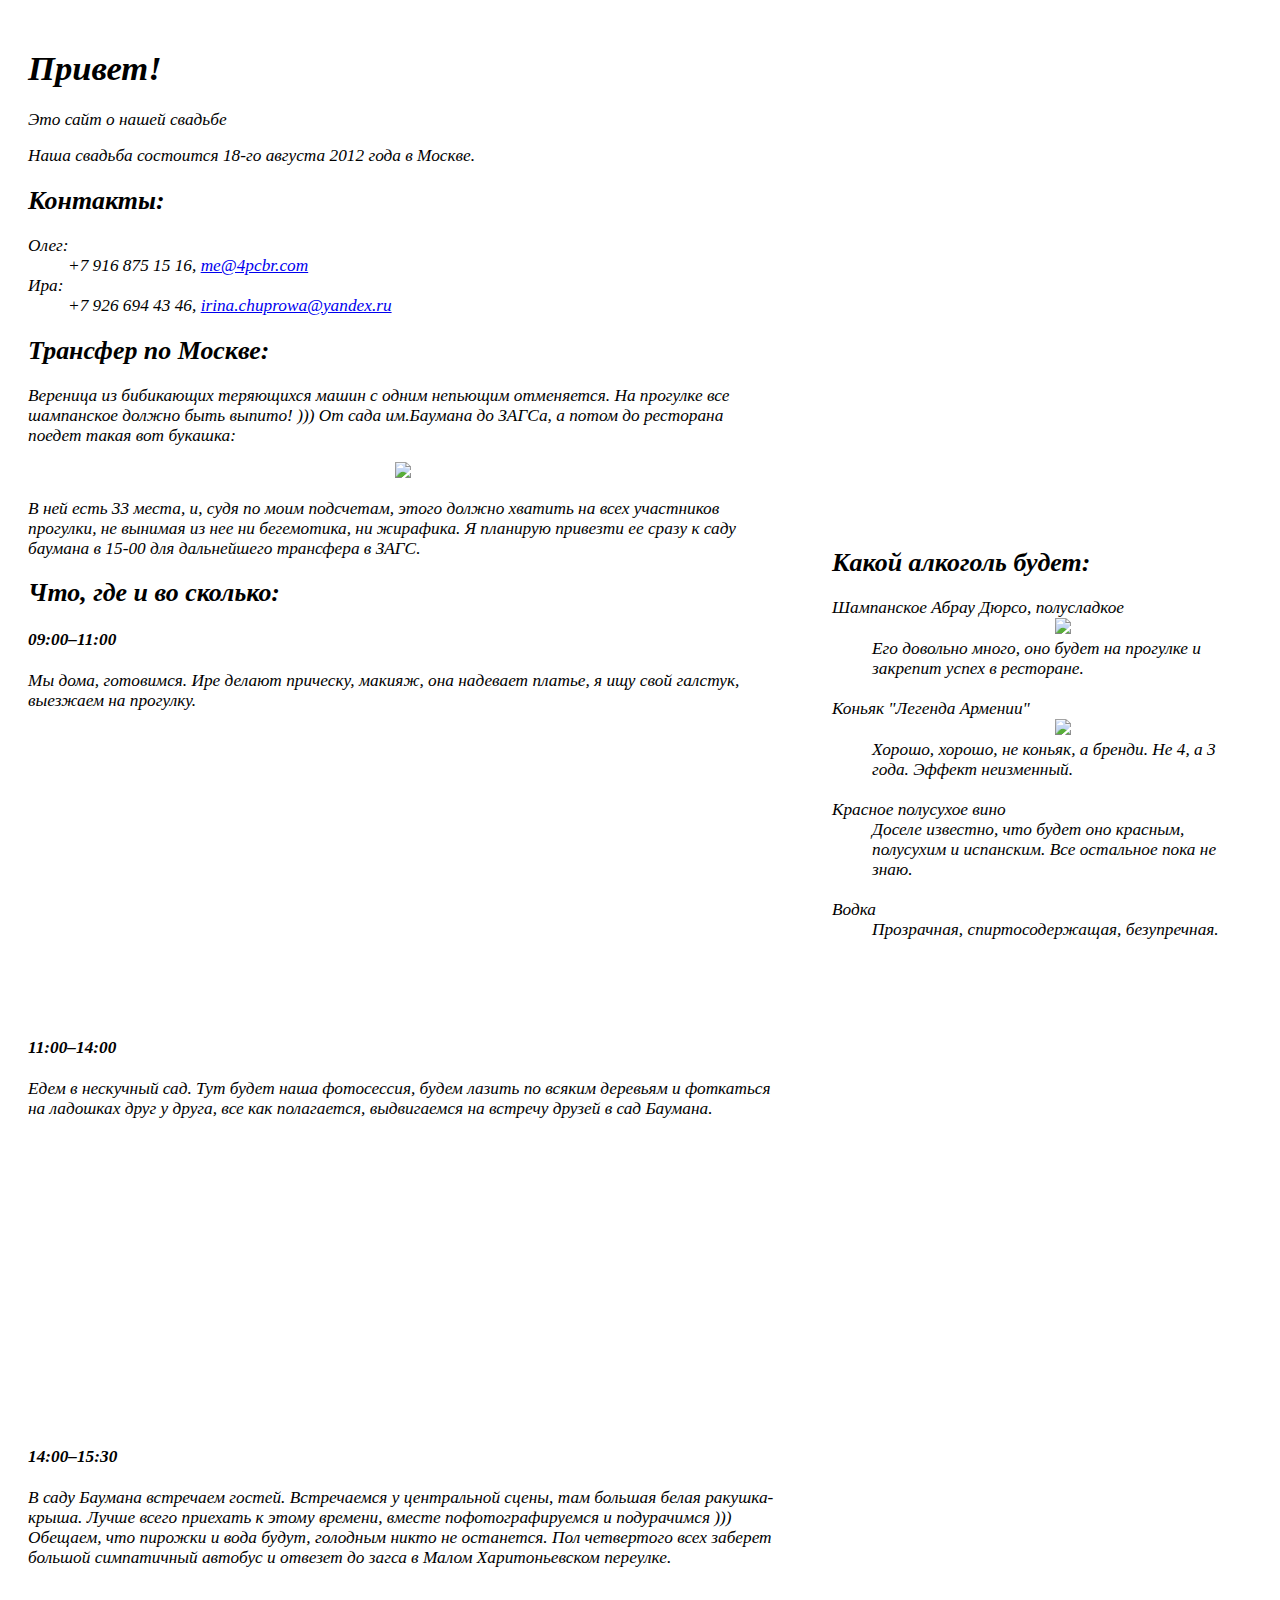
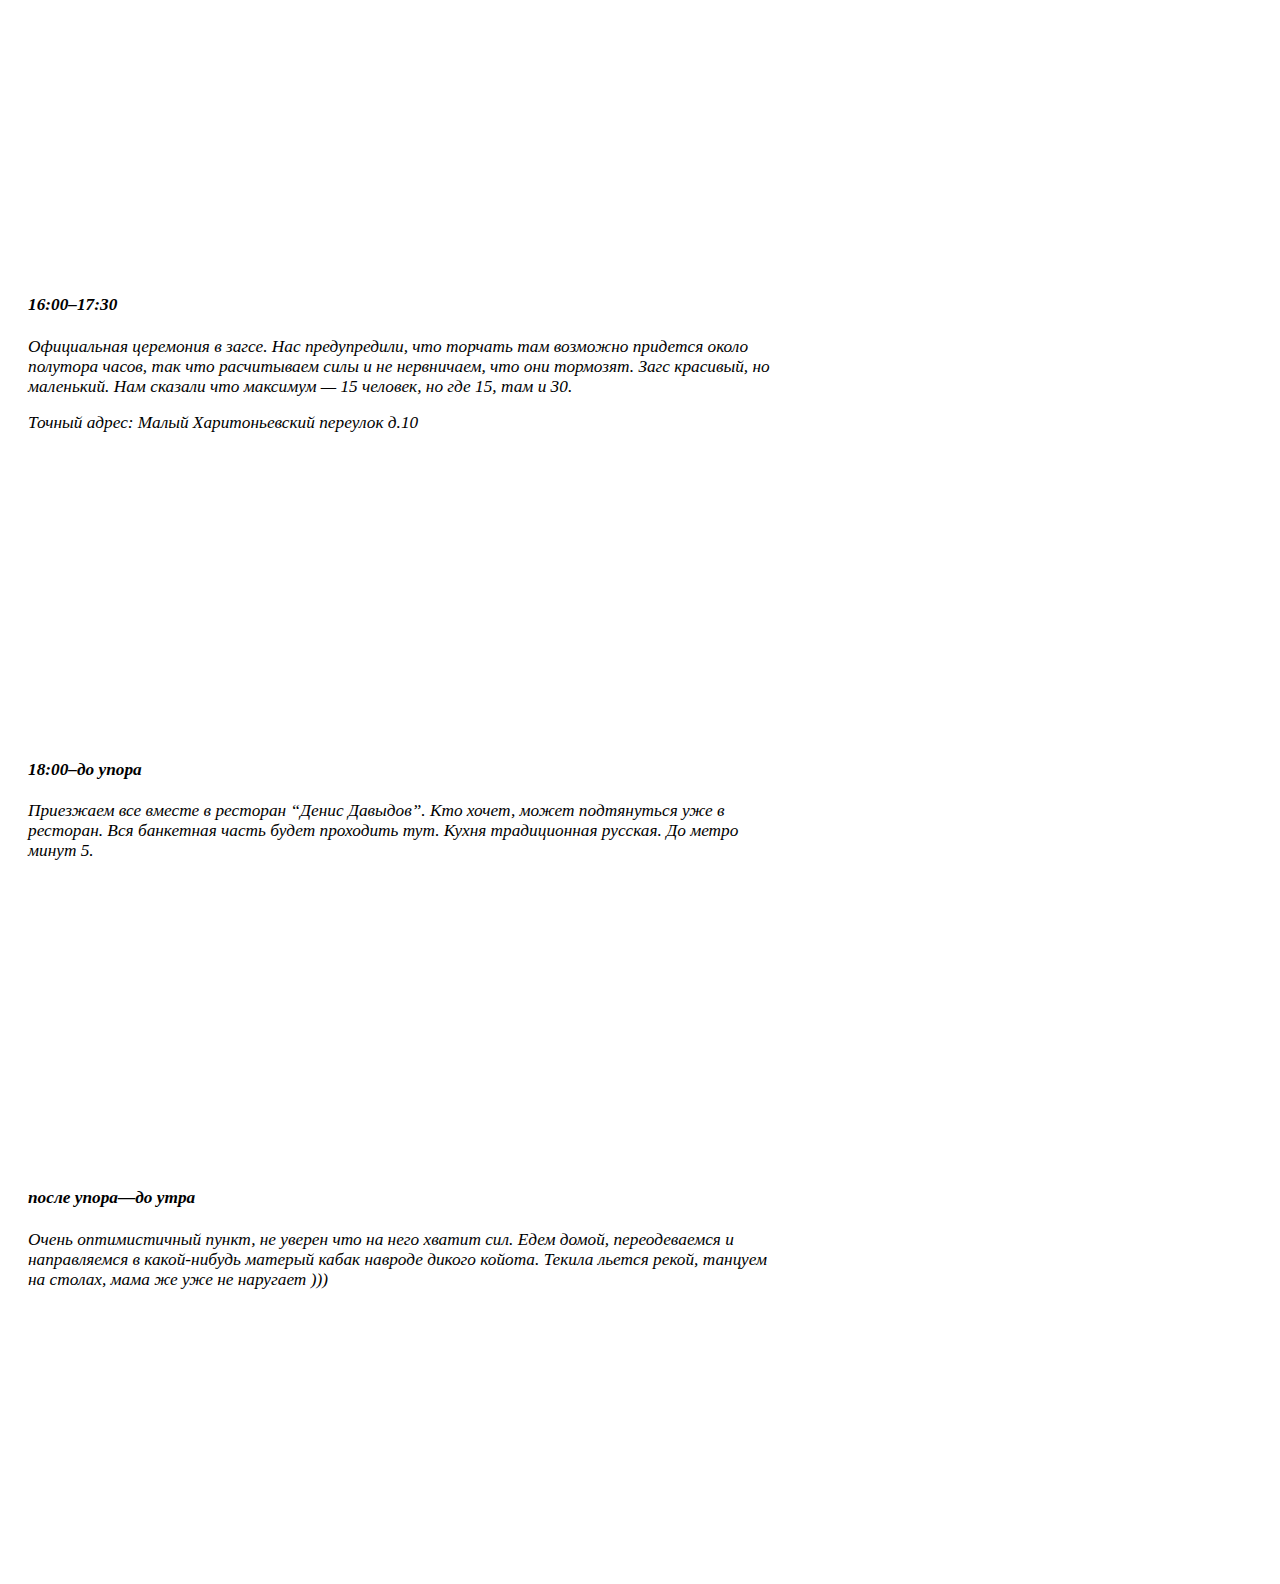
==== index.html @ 3534cb2a "new info" ====
<!DOCTYPE html>
<html>
  <head>
    <meta content='text/html; charset=utf-8' http-equiv='Content-Type'>
    <title>Тут явно кто-то женится, неиначе!</title>
    <link href="/css/style.css" media="screen" rel="stylesheet" type="text/css" />
    <script src="/js/app.js" type="text/javascript"></script>
  </head>
  <body>
    <div class="page">
      <div class="left">
        <h1>Привет!</h1>
        <p>Это сайт о нашей свадьбе</p>

        <p>Наша свадьба состоится 18-го августа 2012 года в Москве.</p>
        
        <h2>Контакты:</h2>
        <dl>
          <dt>Олег: </dt>
          <dd>+7 916 875 15 16, <a href="mailto:me@4pcbr.com">me@4pcbr.com</a></dd>
          <dt>Ира:</dt>
          <dd>+7 926 694 43 46, <a href="mailto:irina.chuprowa@yandex.ru">irina.chuprowa@yandex.ru</a></dd>
        </dl>

        <h2>Трансфер по Москве:</h2>
        <p>Вереница из бибикающих теряющихся машин с одним непьющим отменяется. На прогулке все шампанское должно быть выпито! ))) От сада им.Баумана до ЗАГСа, а потом до ресторана поедет такая вот букашка:</p>
        <div class="align-center">
          <img src="http://i.4pcbr.com/i/50/1sOtg9.png" />
        </div>
        <p>В ней есть 33 места, и, судя по моим подсчетам, этого должно хватить на всех участников прогулки, не вынимая из нее ни бегемотика, ни жирафика. Я планирую привезти ее сразу к саду баумана в 15-00 для дальнейшего трансфера в ЗАГС.</p>

        <h2>Что, где и во сколько:</h2>
        <h4>09:00–11:00</h4>
        <p>Мы дома, готовимся. Ире делают прическу, макияж, она надевает платье, я ищу свой галстук, выезжаем на прогулку.</p>
        <div class="map">
          <div id="ymaps-map-id_134116516549672712143" style="width: 750px; height: 250px;"></div>
          <script type="text/javascript">function fid_134116516549672712143(ymaps) {var map = new ymaps.Map("ymaps-map-id_134116516549672712143", {center: [37.57079216931152, 55.6721449090012], zoom: 16, type: "yandex#map"});map.controls.add("zoomControl").add("mapTools").add(new ymaps.control.TypeSelector(["yandex#map", "yandex#satellite", "yandex#hybrid", "yandex#publicMap"]));map.geoObjects.add(new ymaps.Placemark([37.570878, 55.672011], {balloonContent: "дом"}, {preset: "twirl#greenDotIcon"}));};</script>
          <script type="text/javascript" src="http://api-maps.yandex.ru/2.0/?coordorder=longlat&load=package.full&wizard=constructor&lang=ru-RU&onload=fid_134116516549672712143"></script>
        </div>

        <br/></br>

        <h4>11:00–14:00</h4>
        <p>Едем в нескучный сад. Тут будет наша фотосессия, будем лазить по всяким деревьям и фоткаться на ладошках друг у друга, все как полагается, выдвигаемся на встречу друзей в сад Баумана.</p>
        <div class="map">
          <div id="ymaps-map-id_134116516549672713415" style="width: 750px; height: 250px;"></div>
          <script type="text/javascript">function fid_134116516549672713415(ymaps) {var map = new ymaps.Map("ymaps-map-id_134116516549672713415", {center: [37.587995500000005, 55.72017772120906], zoom: 14, type: "yandex#map"});map.controls.add("zoomControl").add("mapTools").add(new ymaps.control.TypeSelector(["yandex#map", "yandex#satellite", "yandex#hybrid", "yandex#publicMap"]));map.geoObjects.add(new ymaps.Placemark([37.570878, 55.672011], {balloonContent: "дом"}, {preset: "twirl#greenDotIcon"})).add(new ymaps.Placemark([37.588, 55.717513], {balloonContent: "фотосессия"}, {preset: "twirl#violetDotIcon"}));};</script>
          <script type="text/javascript" src="http://api-maps.yandex.ru/2.0/?coordorder=longlat&load=package.full&wizard=constructor&lang=ru-RU&onload=fid_134116516549672713415"></script>
        </div>

        <br/></br>

        <h4>14:00–15:30</h4>
        <p>В саду Баумана встречаем гостей. Встречаемся у центральной сцены, там большая белая ракушка-крыша. Лучше всего приехать к этому времени, вместе пофотографируемся и подурачимся ))) Обещаем, что пирожки и вода будут, голодным никто не останется. Пол четвертого всех заберет большой симпатичный автобус и отвезет до загса в Малом Харитоньевском переулке.</p>
        <div class="map">
          <div id="ymaps-map-id_134116516549672717052" style="width: 750px; height: 250px;"></div>
          <script type="text/javascript">function fid_134116516549672717052(ymaps) {var map = new ymaps.Map("ymaps-map-id_134116516549672717052", {center: [37.65943524787701, 55.76754588619727], zoom: 16, type: "yandex#map"});map.controls.add("zoomControl").add("mapTools").add(new ymaps.control.TypeSelector(["yandex#map", "yandex#satellite", "yandex#hybrid", "yandex#publicMap"]));map.geoObjects.add(new ymaps.Placemark([37.570878, 55.672011], {balloonContent: "дом"}, {preset: "twirl#greenDotIcon"})).add(new ymaps.Placemark([37.588, 55.717513], {balloonContent: "фотосессия"}, {preset: "twirl#violetDotIcon"})).add(new ymaps.Placemark([37.659497, 55.767251], {balloonContent: "Встречаем гостей"}, {preset: "twirl#lightblueDotIcon"}));};</script>
          <script type="text/javascript" src="http://api-maps.yandex.ru/2.0/?coordorder=longlat&load=package.full&wizard=constructor&lang=ru-RU&onload=fid_134116516549672717052"></script>
        </div>

        <br/></br>

        <h4>16:00–17:30</h4>
        <p>Официальная церемония в загсе. Нас предупредили, что торчать там возможно придется около полутора часов, так что расчитываем силы и не нервничаем, что они тормозят. Загс красивый, но маленький. Нам сказали что максимум — 15 человек, но где 15, там и 30.</p>
        <p>Точный адрес: Малый Харитоньевский переулок д.10</p>

        <div class="map">
          <div id="ymaps-map-id_134116516549672718343" style="width: 750px; height: 250px;"></div>
          <script type="text/javascript">function fid_134116516549672718343(ymaps) {var map = new ymaps.Map("ymaps-map-id_134116516549672718343", {center: [37.64477349999998, 55.76661436265575], zoom: 16, type: "yandex#map"});map.controls.add("zoomControl").add("mapTools").add(new ymaps.control.TypeSelector(["yandex#map", "yandex#satellite", "yandex#hybrid", "yandex#publicMap"]));map.geoObjects.add(new ymaps.Placemark([37.570878, 55.672011], {balloonContent: "дом"}, {preset: "twirl#greenDotIcon"})).add(new ymaps.Placemark([37.588, 55.717513], {balloonContent: "фотосессия"}, {preset: "twirl#violetDotIcon"})).add(new ymaps.Placemark([37.659497, 55.767251], {balloonContent: "Встречаем гостей"}, {preset: "twirl#lightblueDotIcon"})).add(new ymaps.Placemark([37.644773, 55.765949], {balloonContent: "Грибоедовский ЗАГС"}, {preset: "twirl#blueDotIcon"}));};</script>
          <script type="text/javascript" src="http://api-maps.yandex.ru/2.0/?coordorder=longlat&load=package.full&wizard=constructor&lang=ru-RU&onload=fid_134116516549672718343"></script>
        </div>
        <br/></br>

        <h4>18:00–до упора</h4>

        <p>Приезжаем все вместе в ресторан “Денис Давыдов”. Кто хочет, может подтянуться уже в ресторан. Вся банкетная часть будет проходить тут. Кухня традиционная русская. До метро минут 5.</p>
        <div class="map">
          <div id="ymaps-map-id_1341165165496727110256" style="width: 750px; height: 250px;"></div>
          <script type="text/javascript">function fid_1341165165496727110256(ymaps) {var map = new ymaps.Map("ymaps-map-id_1341165165496727110256", {center: [37.71715950000002, 55.78080711937384], zoom: 16, type: "yandex#map"});map.controls.add("zoomControl").add("mapTools").add(new ymaps.control.TypeSelector(["yandex#map", "yandex#satellite", "yandex#hybrid", "yandex#publicMap"]));map.geoObjects.add(new ymaps.Placemark([37.570878, 55.672011], {balloonContent: "дом"}, {preset: "twirl#greenDotIcon"})).add(new ymaps.Placemark([37.588, 55.717513], {balloonContent: "фотосессия"}, {preset: "twirl#violetDotIcon"})).add(new ymaps.Placemark([37.659497, 55.767251], {balloonContent: "Встречаем гостей"}, {preset: "twirl#lightblueDotIcon"})).add(new ymaps.Placemark([37.644773, 55.765949], {balloonContent: "Грибоедовский ЗАГС"}, {preset: "twirl#blueDotIcon"})).add(new ymaps.Placemark([37.71716, 55.780142], {balloonContent: "ресторан"}, {preset: "twirl#greenDotIcon"}));};</script>
          <script type="text/javascript" src="http://api-maps.yandex.ru/2.0/?coordorder=longlat&load=package.full&wizard=constructor&lang=ru-RU&onload=fid_1341165165496727110256"></script>
        </div>

        <br/><br/>

        <h4>после упора—до утра</h4>
        
        <p>Очень оптимистичный пункт, не уверен что на него хватит сил. Едем домой, переодеваемся и направляемся в какой-нибудь матерый кабак навроде дикого койота. Текила льется рекой, танцуем на столах, мама же уже не наругает )))</p>
        <div class="map">
          <div id="ymaps-map-id_1341165165496727111212" style="width: 750px; height: 250px;"></div>
          <script type="text/javascript">function fid_1341165165496727111212(ymaps) {var map = new ymaps.Map("ymaps-map-id_1341165165496727111212", {center: [37.61723099999997, 55.7617064467641], zoom: 16, type: "yandex#map"});map.controls.add("zoomControl").add("mapTools").add(new ymaps.control.TypeSelector(["yandex#map", "yandex#satellite", "yandex#hybrid", "yandex#publicMap"]));map.geoObjects.add(new ymaps.Placemark([37.570878, 55.672011], {balloonContent: "дом"}, {preset: "twirl#greenDotIcon"})).add(new ymaps.Placemark([37.588, 55.717513], {balloonContent: "фотосессия"}, {preset: "twirl#violetDotIcon"})).add(new ymaps.Placemark([37.659497, 55.767251], {balloonContent: "Встречаем гостей"}, {preset: "twirl#lightblueDotIcon"})).add(new ymaps.Placemark([37.644773, 55.765949], {balloonContent: "Грибоедовский ЗАГС"}, {preset: "twirl#blueDotIcon"})).add(new ymaps.Placemark([37.71716, 55.780142], {balloonContent: "ресторан"}, {preset: "twirl#greenDotIcon"})).add(new ymaps.Placemark([37.617231, 55.761041], {balloonContent: "гадкий койот"}, {preset: "twirl#lightblueDotIcon"}));};</script>
          <script type="text/javascript" src="http://api-maps.yandex.ru/2.0/?coordorder=longlat&load=package.full&wizard=constructor&lang=ru-RU&onload=fid_1341165165496727111212"></script>
        </div>

      </div>
      <div class="right">
        <div class="margin-left">
          <h2>Какой алкоголь будет:</h4>
          <dl>
            <dt>Шампанское Абрау Дюрсо, полусладкое</dt>
            <dd>
              <div class="align-center">
                <img src="http://i.4pcbr.com/i/c3/1sOtNd.png" />
              </div>
              Его довольно много, оно будет на прогулке и закрепит успех в ресторане.
            </dd>
            <br/>
            <dt>
              Коньяк "Легенда Армении"
            </dt>
            <dd>
              <div class="align-center">
                <img src="http://i.4pcbr.com/i/8c/1sOtUm.png" />
              </div>
              Хорошо, хорошо, не коньяк, а бренди. Не 4, а 3 года. Эффект неизменный.
            </dd>
            <br/>
            <dt>Красное полусухое вино</dt>
            <dd>Доселе известно, что будет оно красным, полусухим и испанским. Все остальное пока не знаю.</dd>
            <br/>
            <dt>Водка</dt>
            <dd>Прозрачная, спиртосодержащая, безупречная.</dd>
          </dl>
        </div>
      </div>
      <div class="clear-both"></div>
    </div>
  </body>
</html>
---- css/style.css ----
@font-face {
    font-family: 'Centro Slab Pro Italic';
    src: url('/fonts/centro_slab.eot');
    src: url('/fonts/centro_slab.eot?') format('embedded-opentype'),
    url('/fonts/centro_slab.woff') format('woff'),
    url('/fonts/centro_slab.ttf') format('opentype');
    font-weight: normal;
    font-style: italic;
}

body { font-family:Cambria, Georgia, serif; font-size-adjust:0.496; font-weight:normal; font-style:italic; width: 1280px; }



body {  }

.page {
  width: 100%;
  /*background-color: rgba( 255, 255, 255, 0.9 );*/
  padding: 20px;
  border-radius: 15px;
}

.left { width: 750px; float: left; }
.right { width: 530px; float: left; background: url( /img/inv_card.png ) no-repeat top center; min-height: 500px; padding: 500px 0 0; }
.align-center { text-align: center; width: 100%; }
.clear-both { clear: both; }
.margin-left { margin-left: 54px; margin-right: 54px; }
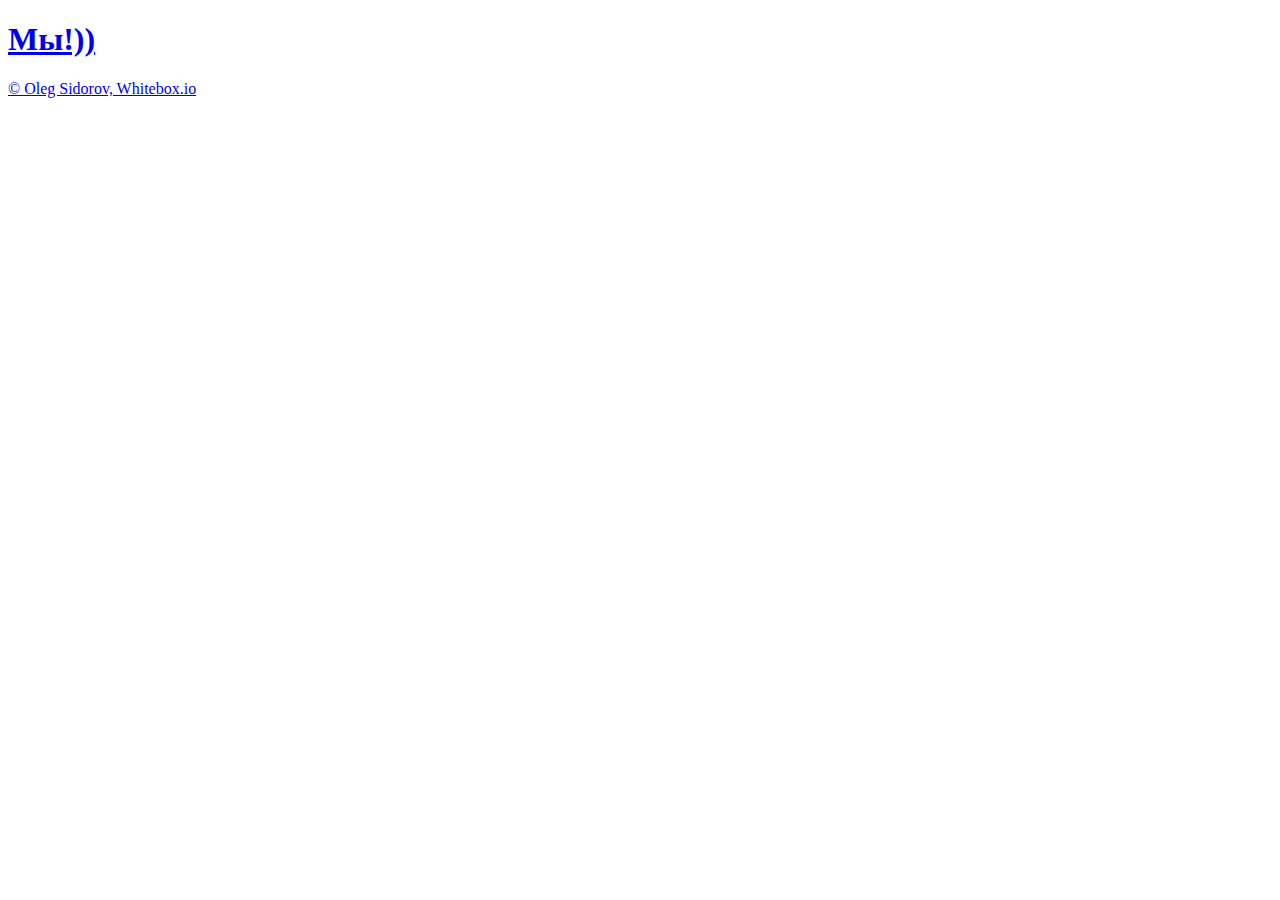
==== commit 71122e10: "упорядоченные фотки, симлинки на загрузки и картинки" ====
--- a/index.html
+++ b/index.html
@@ -1,128 +1,116 @@
 <!DOCTYPE html>
-<html>
-  <head>
-    <meta content='text/html; charset=utf-8' http-equiv='Content-Type'>
-    <title>Тут явно кто-то женится, неиначе!</title>
-    <link href="/css/style.css" media="screen" rel="stylesheet" type="text/css" />
-    <script src="/js/app.js" type="text/javascript"></script>
-  </head>
-  <body>
-    <div class="page">
-      <div class="left">
-        <h1>Привет!</h1>
-        <p>Это сайт о нашей свадьбе</p>
+<head>
+  <meta http-equiv="Content-type" content="text/html; charset=utf-8">
+  <title>Мы!</title>
+  <link rel="stylesheet" href="css/part.css" type="text/css" media="screen" title="no title" charset="utf-8">
+  <!-- Ищещь готовый жыквери плагин? Пеши на мутулз и рафаэлях! -->
+  <script type="text/javascript" charset="utf-8" src="js/mt.js"></script>
+  <script type="text/javascript" charset="utf-8" src="js/raphael.max.js"></script>
+  <script type="text/javascript" charset="utf-8" src="js/animate.js"></script>
+  <script type="text/javascript" charset="utf-8" src="js/util.js"></script>
+  <script type="text/javascript" charset="utf-8" src="js/ex_path.js"></script>
+  <script type="text/javascript" charset="utf-8" src="js/pic.js"></script>
+  <script type="text/javascript" charset="utf-8" src="js/part.js"></script>
+  <script type="text/javascript" charset="utf-8" src="js/barrel.js"></script>
+</head>
+<body>
+  
+  <div id="page">
+    <div id="top_header" class="top_header">
+      <h1><a href="/">Мы!))</a></h1>
+    </div>
+  </div>
 
-        <p>Наша свадьба состоится 18-го августа 2012 года в Москве.</p>
-        
-        <h2>Контакты:</h2>
-        <dl>
-          <dt>Олег: </dt>
-          <dd>+7 916 875 15 16, <a href="mailto:me@4pcbr.com">me@4pcbr.com</a></dd>
-          <dt>Ира:</dt>
-          <dd>+7 926 694 43 46, <a href="mailto:irina.chuprowa@yandex.ru">irina.chuprowa@yandex.ru</a></dd>
-        </dl>
+  <script type="text/javascript" charset="utf-8">
+    document.addEventListener( "DOMContentLoaded", function() {
+      
+      var width = window.innerWidth,
+          PIC_EXT = "jpg",
+          PIC_PREFFIX = "pic_",
+          PAGE_EXT = ".html",
+          ARCHIVE_EXT = ".zip";
+      
+      
+      var parts = [
+        {
+          title: "Утро",
+          pic_cnt: 1,
+          path: "morning",
+          selected: 36
+        },
+        {
+          title: "Нескучный сад",
+          pic_cnt: 1,
+          path: "neskuchniy",
+          selected: 30
+        },
+        {
+          title: "Теннисисты",
+          pic_cnt: 1,
+          path: "tennis",
+          selected: 33
+        },
+        {
+          title: "Корстон",
+          pic_cnt: 1,
+          path: "korston",
+          selected: 3
+        },
+        {
+          title: "Сад баумана",
+          pic_cnt: 1,
+          path: "bauman",
+          selected: 79
+        },
+        {
+          title: "Загс",
+          pic_cnt: 1,
+          path: "office",
+          selected: 69
+        },
+        {
+          title: "Фото с гостями",
+          pic_cnt: 1,
+          path: "friends",
+          selected: 74
+        },
+        {
+          title: "Ресторан",
+          pic_cnt: 1,
+          path: "rest",
+          selected: 237
+        }
+      ];
+      
+      parts.each( function( part ) {
+        var pics = [];
+        pics.push( "img/" + part.path + "/tiny/" + PIC_PREFFIX + part.selected + "." + PIC_EXT )
+        new Part({
+          label: part.title,
+          width: width,
+          pics: pics,
+          header: {
+            href: part.path + PAGE_EXT
+          },
+          barrel: false,
+          download: {
+            title: "Скачать архив",
+            attrs: {
+              href: "/download/" + part.path + ARCHIVE_EXT,
+              "fill": "#c9a0dc",
+              "font-size": 24,
+              "text-anchor": "start",
+              "font-family": "Georgia",
+              "font-style": "italic"
+            }
+          }
+        });
+      } );
 
-        <h2>Трансфер по Москве:</h2>
-        <p>Вереница из бибикающих теряющихся машин с одним непьющим отменяется. На прогулке все шампанское должно быть выпито! ))) От сада им.Баумана до ЗАГСа, а потом до ресторана поедет такая вот букашка:</p>
-        <div class="align-center">
-          <img src="http://i.4pcbr.com/i/50/1sOtg9.png" />
-        </div>
-        <p>В ней есть 33 места, и, судя по моим подсчетам, этого должно хватить на всех участников прогулки, не вынимая из нее ни бегемотика, ни жирафика. Я планирую привезти ее сразу к саду баумана в 15-00 для дальнейшего трансфера в ЗАГС.</p>
-
-        <h2>Что, где и во сколько:</h2>
-        <h4>09:00–11:00</h4>
-        <p>Мы дома, готовимся. Ире делают прическу, макияж, она надевает платье, я ищу свой галстук, выезжаем на прогулку.</p>
-        <div class="map">
-          <div id="ymaps-map-id_134116516549672712143" style="width: 750px; height: 250px;"></div>
-          <script type="text/javascript">function fid_134116516549672712143(ymaps) {var map = new ymaps.Map("ymaps-map-id_134116516549672712143", {center: [37.57079216931152, 55.6721449090012], zoom: 16, type: "yandex#map"});map.controls.add("zoomControl").add("mapTools").add(new ymaps.control.TypeSelector(["yandex#map", "yandex#satellite", "yandex#hybrid", "yandex#publicMap"]));map.geoObjects.add(new ymaps.Placemark([37.570878, 55.672011], {balloonContent: "дом"}, {preset: "twirl#greenDotIcon"}));};</script>
-          <script type="text/javascript" src="http://api-maps.yandex.ru/2.0/?coordorder=longlat&load=package.full&wizard=constructor&lang=ru-RU&onload=fid_134116516549672712143"></script>
-        </div>
-
-        <br/></br>
-
-        <h4>11:00–14:00</h4>
-        <p>Едем в нескучный сад. Тут будет наша фотосессия, будем лазить по всяким деревьям и фоткаться на ладошках друг у друга, все как полагается, выдвигаемся на встречу друзей в сад Баумана.</p>
-        <div class="map">
-          <div id="ymaps-map-id_134116516549672713415" style="width: 750px; height: 250px;"></div>
-          <script type="text/javascript">function fid_134116516549672713415(ymaps) {var map = new ymaps.Map("ymaps-map-id_134116516549672713415", {center: [37.587995500000005, 55.72017772120906], zoom: 14, type: "yandex#map"});map.controls.add("zoomControl").add("mapTools").add(new ymaps.control.TypeSelector(["yandex#map", "yandex#satellite", "yandex#hybrid", "yandex#publicMap"]));map.geoObjects.add(new ymaps.Placemark([37.570878, 55.672011], {balloonContent: "дом"}, {preset: "twirl#greenDotIcon"})).add(new ymaps.Placemark([37.588, 55.717513], {balloonContent: "фотосессия"}, {preset: "twirl#violetDotIcon"}));};</script>
-          <script type="text/javascript" src="http://api-maps.yandex.ru/2.0/?coordorder=longlat&load=package.full&wizard=constructor&lang=ru-RU&onload=fid_134116516549672713415"></script>
-        </div>
-
-        <br/></br>
-
-        <h4>14:00–15:30</h4>
-        <p>В саду Баумана встречаем гостей. Встречаемся у центральной сцены, там большая белая ракушка-крыша. Лучше всего приехать к этому времени, вместе пофотографируемся и подурачимся ))) Обещаем, что пирожки и вода будут, голодным никто не останется. Пол четвертого всех заберет большой симпатичный автобус и отвезет до загса в Малом Харитоньевском переулке.</p>
-        <div class="map">
-          <div id="ymaps-map-id_134116516549672717052" style="width: 750px; height: 250px;"></div>
-          <script type="text/javascript">function fid_134116516549672717052(ymaps) {var map = new ymaps.Map("ymaps-map-id_134116516549672717052", {center: [37.65943524787701, 55.76754588619727], zoom: 16, type: "yandex#map"});map.controls.add("zoomControl").add("mapTools").add(new ymaps.control.TypeSelector(["yandex#map", "yandex#satellite", "yandex#hybrid", "yandex#publicMap"]));map.geoObjects.add(new ymaps.Placemark([37.570878, 55.672011], {balloonContent: "дом"}, {preset: "twirl#greenDotIcon"})).add(new ymaps.Placemark([37.588, 55.717513], {balloonContent: "фотосессия"}, {preset: "twirl#violetDotIcon"})).add(new ymaps.Placemark([37.659497, 55.767251], {balloonContent: "Встречаем гостей"}, {preset: "twirl#lightblueDotIcon"}));};</script>
-          <script type="text/javascript" src="http://api-maps.yandex.ru/2.0/?coordorder=longlat&load=package.full&wizard=constructor&lang=ru-RU&onload=fid_134116516549672717052"></script>
-        </div>
-
-        <br/></br>
-
-        <h4>16:00–17:30</h4>
-        <p>Официальная церемония в загсе. Нас предупредили, что торчать там возможно придется около полутора часов, так что расчитываем силы и не нервничаем, что они тормозят. Загс красивый, но маленький. Нам сказали что максимум — 15 человек, но где 15, там и 30.</p>
-        <p>Точный адрес: Малый Харитоньевский переулок д.10</p>
-
-        <div class="map">
-          <div id="ymaps-map-id_134116516549672718343" style="width: 750px; height: 250px;"></div>
-          <script type="text/javascript">function fid_134116516549672718343(ymaps) {var map = new ymaps.Map("ymaps-map-id_134116516549672718343", {center: [37.64477349999998, 55.76661436265575], zoom: 16, type: "yandex#map"});map.controls.add("zoomControl").add("mapTools").add(new ymaps.control.TypeSelector(["yandex#map", "yandex#satellite", "yandex#hybrid", "yandex#publicMap"]));map.geoObjects.add(new ymaps.Placemark([37.570878, 55.672011], {balloonContent: "дом"}, {preset: "twirl#greenDotIcon"})).add(new ymaps.Placemark([37.588, 55.717513], {balloonContent: "фотосессия"}, {preset: "twirl#violetDotIcon"})).add(new ymaps.Placemark([37.659497, 55.767251], {balloonContent: "Встречаем гостей"}, {preset: "twirl#lightblueDotIcon"})).add(new ymaps.Placemark([37.644773, 55.765949], {balloonContent: "Грибоедовский ЗАГС"}, {preset: "twirl#blueDotIcon"}));};</script>
-          <script type="text/javascript" src="http://api-maps.yandex.ru/2.0/?coordorder=longlat&load=package.full&wizard=constructor&lang=ru-RU&onload=fid_134116516549672718343"></script>
-        </div>
-        <br/></br>
-
-        <h4>18:00–до упора</h4>
-
-        <p>Приезжаем все вместе в ресторан “Денис Давыдов”. Кто хочет, может подтянуться уже в ресторан. Вся банкетная часть будет проходить тут. Кухня традиционная русская. До метро минут 5.</p>
-        <div class="map">
-          <div id="ymaps-map-id_1341165165496727110256" style="width: 750px; height: 250px;"></div>
-          <script type="text/javascript">function fid_1341165165496727110256(ymaps) {var map = new ymaps.Map("ymaps-map-id_1341165165496727110256", {center: [37.71715950000002, 55.78080711937384], zoom: 16, type: "yandex#map"});map.controls.add("zoomControl").add("mapTools").add(new ymaps.control.TypeSelector(["yandex#map", "yandex#satellite", "yandex#hybrid", "yandex#publicMap"]));map.geoObjects.add(new ymaps.Placemark([37.570878, 55.672011], {balloonContent: "дом"}, {preset: "twirl#greenDotIcon"})).add(new ymaps.Placemark([37.588, 55.717513], {balloonContent: "фотосессия"}, {preset: "twirl#violetDotIcon"})).add(new ymaps.Placemark([37.659497, 55.767251], {balloonContent: "Встречаем гостей"}, {preset: "twirl#lightblueDotIcon"})).add(new ymaps.Placemark([37.644773, 55.765949], {balloonContent: "Грибоедовский ЗАГС"}, {preset: "twirl#blueDotIcon"})).add(new ymaps.Placemark([37.71716, 55.780142], {balloonContent: "ресторан"}, {preset: "twirl#greenDotIcon"}));};</script>
-          <script type="text/javascript" src="http://api-maps.yandex.ru/2.0/?coordorder=longlat&load=package.full&wizard=constructor&lang=ru-RU&onload=fid_1341165165496727110256"></script>
-        </div>
-
-        <br/><br/>
-
-        <h4>после упора—до утра</h4>
-        
-        <p>Очень оптимистичный пункт, не уверен что на него хватит сил. Едем домой, переодеваемся и направляемся в какой-нибудь матерый кабак навроде дикого койота. Текила льется рекой, танцуем на столах, мама же уже не наругает )))</p>
-        <div class="map">
-          <div id="ymaps-map-id_1341165165496727111212" style="width: 750px; height: 250px;"></div>
-          <script type="text/javascript">function fid_1341165165496727111212(ymaps) {var map = new ymaps.Map("ymaps-map-id_1341165165496727111212", {center: [37.61723099999997, 55.7617064467641], zoom: 16, type: "yandex#map"});map.controls.add("zoomControl").add("mapTools").add(new ymaps.control.TypeSelector(["yandex#map", "yandex#satellite", "yandex#hybrid", "yandex#publicMap"]));map.geoObjects.add(new ymaps.Placemark([37.570878, 55.672011], {balloonContent: "дом"}, {preset: "twirl#greenDotIcon"})).add(new ymaps.Placemark([37.588, 55.717513], {balloonContent: "фотосессия"}, {preset: "twirl#violetDotIcon"})).add(new ymaps.Placemark([37.659497, 55.767251], {balloonContent: "Встречаем гостей"}, {preset: "twirl#lightblueDotIcon"})).add(new ymaps.Placemark([37.644773, 55.765949], {balloonContent: "Грибоедовский ЗАГС"}, {preset: "twirl#blueDotIcon"})).add(new ymaps.Placemark([37.71716, 55.780142], {balloonContent: "ресторан"}, {preset: "twirl#greenDotIcon"})).add(new ymaps.Placemark([37.617231, 55.761041], {balloonContent: "гадкий койот"}, {preset: "twirl#lightblueDotIcon"}));};</script>
-          <script type="text/javascript" src="http://api-maps.yandex.ru/2.0/?coordorder=longlat&load=package.full&wizard=constructor&lang=ru-RU&onload=fid_1341165165496727111212"></script>
-        </div>
-
-      </div>
-      <div class="right">
-        <div class="margin-left">
-          <h2>Какой алкоголь будет:</h4>
-          <dl>
-            <dt>Шампанское Абрау Дюрсо, полусладкое</dt>
-            <dd>
-              <div class="align-center">
-                <img src="http://i.4pcbr.com/i/c3/1sOtNd.png" />
-              </div>
-              Его довольно много, оно будет на прогулке и закрепит успех в ресторане.
-            </dd>
-            <br/>
-            <dt>
-              Коньяк "Легенда Армении"
-            </dt>
-            <dd>
-              <div class="align-center">
-                <img src="http://i.4pcbr.com/i/8c/1sOtUm.png" />
-              </div>
-              Хорошо, хорошо, не коньяк, а бренди. Не 4, а 3 года. Эффект неизменный.
-            </dd>
-            <br/>
-            <dt>Красное полусухое вино</dt>
-            <dd>Доселе известно, что будет оно красным, полусухим и испанским. Все остальное пока не знаю.</dd>
-            <br/>
-            <dt>Водка</dt>
-            <dd>Прозрачная, спиртосодержащая, безупречная.</dd>
-          </dl>
-        </div>
-      </div>
-      <div class="clear-both"></div>
-    </div>
-  </body>
-</html>
+    }, false );
+  </script>
+  
+  <div id="footer" class="footer">
+    <a href="http://whitebox.io">© Oleg Sidorov, Whitebox.io</a>
+  </div>
+</body>
